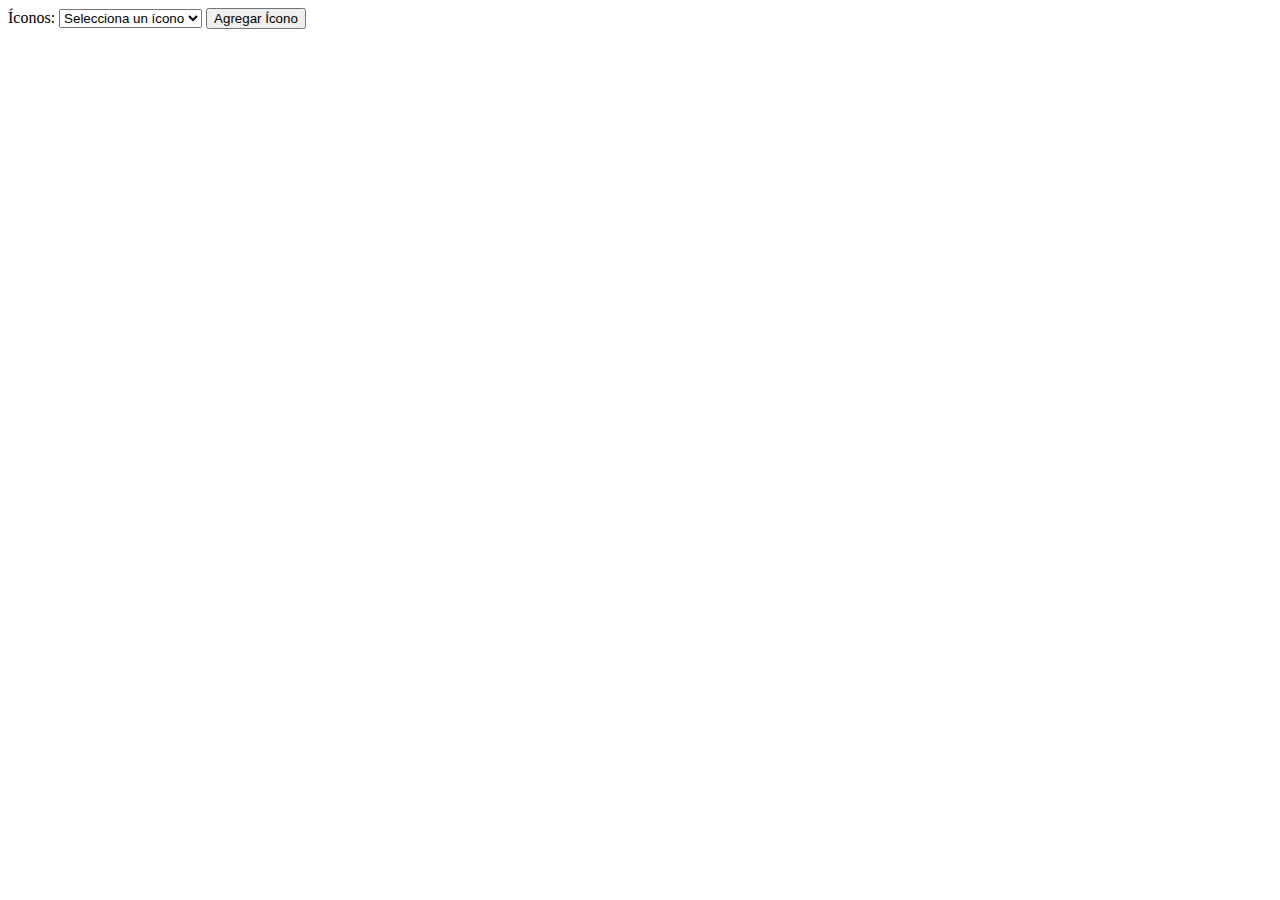
==== CacheSW/index.html @ f831e6d1 "service worker" ====
<!DOCTYPE html>
<html lang="en">
<head>
  <meta charset="UTF-8">
  <meta http-equiv="X-UA-Compatible" content="IE=edge">
  <meta name="viewport" content="width=device-width, initial-scale=1.0">
  <title>Document</title>
  <link rel="stylesheet" href="index.css">
  <script src="./index.js"></script>
</head>
<body>
  <label for="iconos">Íconos:</label>
  <select id="iconos">
    <option value="">Selecciona un ícono</option>
    <option value="icons/ic_create_new_folder_black_48dp.png">New Folder</option>
    <option value="icons/ic_file_upload_black_48dp.png">Upload</option>
    <option value="icons/ic_folder_black_48dp.png">Folder</option>
    <option value="icons/ic_folder_open_black_48dp.png">Open Folder</option>
    <option value="icons/ic_folder_shared_black_48dp.png">Shared Folder</option>
  </select>

  <button id="boton">Agregar Ícono</button>
  <div id="lista-iconos"></div>

</body>
</html>
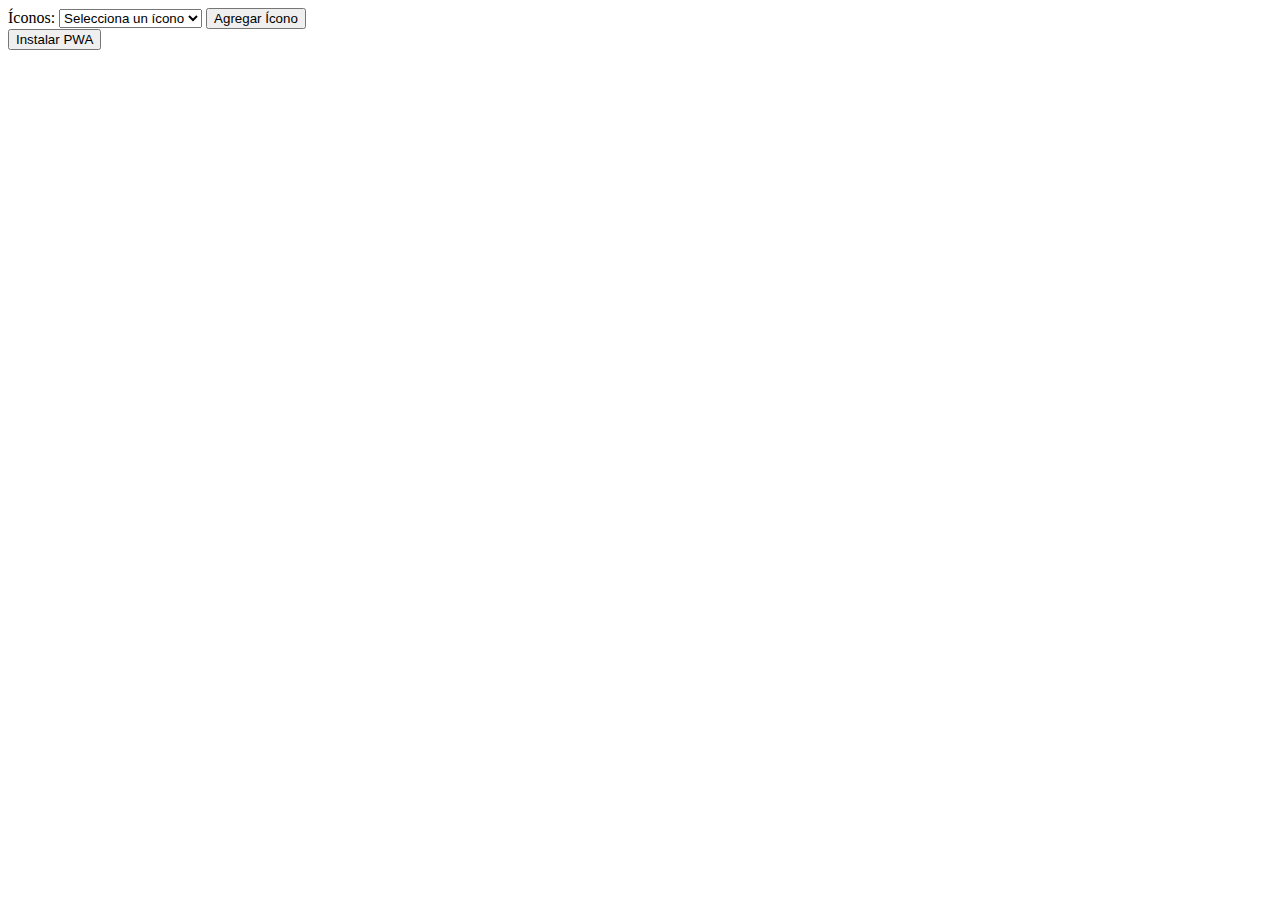
==== commit 34a2a2cf: "pwa" ====
--- a/CacheSW/index.html
+++ b/CacheSW/index.html
@@ -7,6 +7,9 @@
   <title>Document</title>
   <link rel="stylesheet" href="index.css">
   <script src="./index.js"></script>
+
+  <!-- PWA -->
+  <link rel="manifest" href="./manifest.json">
 </head>
 <body>
   <label for="iconos">Íconos:</label>
@@ -21,6 +24,7 @@
 
   <button id="boton">Agregar Ícono</button>
   <div id="lista-iconos"></div>
+  <button id="boton-pwa" type="button">Instalar PWA</button>
 
 </body>
 </html>